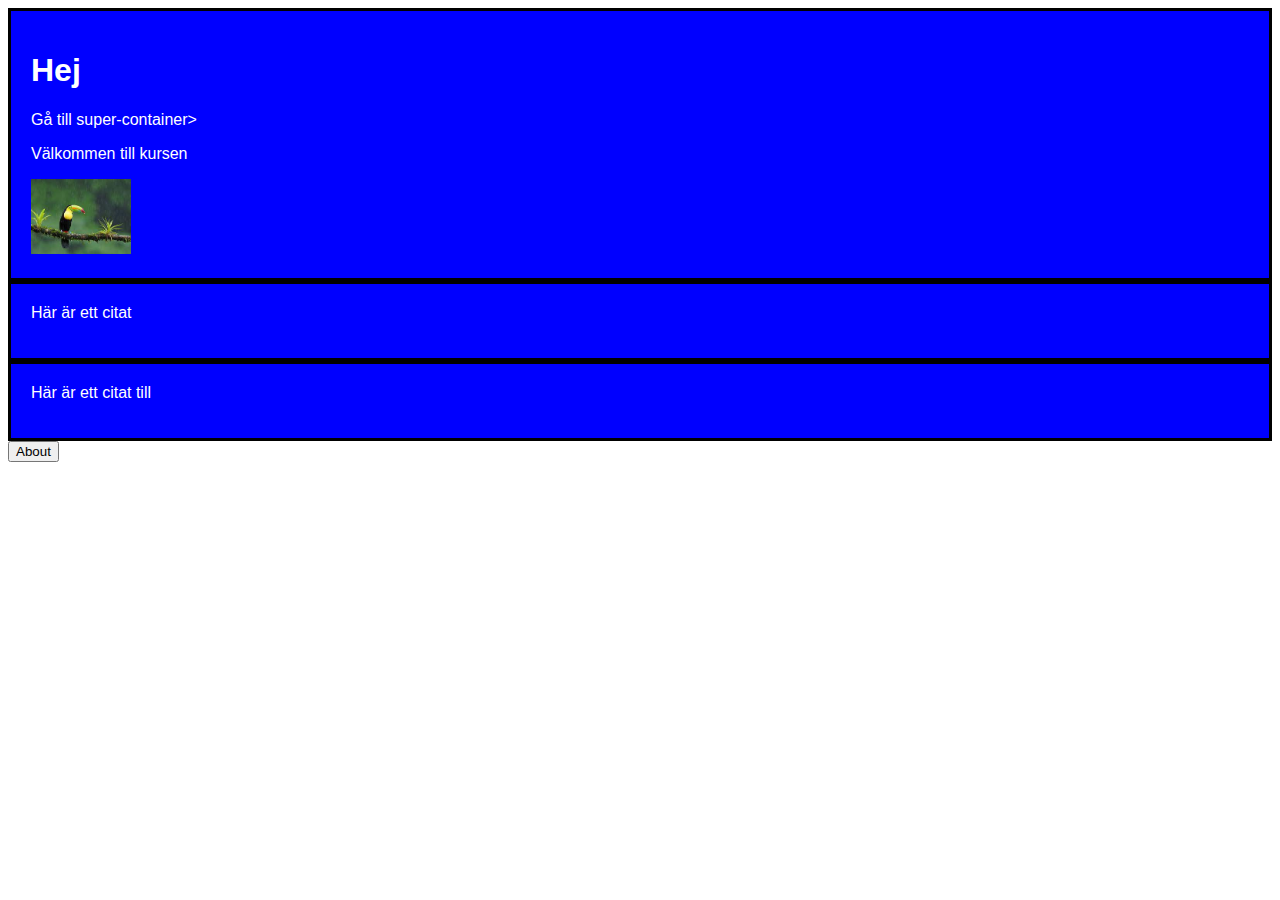
==== html/index.html @ 5765ec05 "first commit for first project" ====
<!DOCTYPE html>
<html>

<head>
    <meta charset="utf-8">
        <title>Min första html sida</title>
        <link rel="stylesheet" href="../css/style.css">
</head>

 <body>
    <div class="content-container">
        <h1>Hej</h1>
        <a href="#super-container">Gå till super-container></a>
        <p>Välkommen till kursen</p>
        <img class= "content-image" src="../img/nedladdning.jpg" alt="Fågel">
    </div>
<div>
    <div class="content-container" 
        <p>Här är ett citat</p>
    </div>
    <div class="content-container" 
        <p>Här är ett citat till</p>
    </div>
</div>


    <div class="about-button">
    <button onclick="window.location.href='../html/about.html'">About</button>
</div>

</body>

</html>
---- css/style.css ----
body{
font-family: Arial, Helvetica, sans-serif;
}

.content-container {
    border: 3px solid black; 
    padding:20px; 
    background-color: blue;
    color: white;
    z-index: 1;
}



.content-image{
    width: 100px;
    height: auto;
}

.about-button{
    width: 50px;
    height: auto;
    color: blueviolet;
    background-color:white;
}

#super-container {
    border: 3 px solid red
    padding 20 px;
    display: flex;
    flex-direction: row;
}

a {
    color: white;
    text-decoration: none;
}
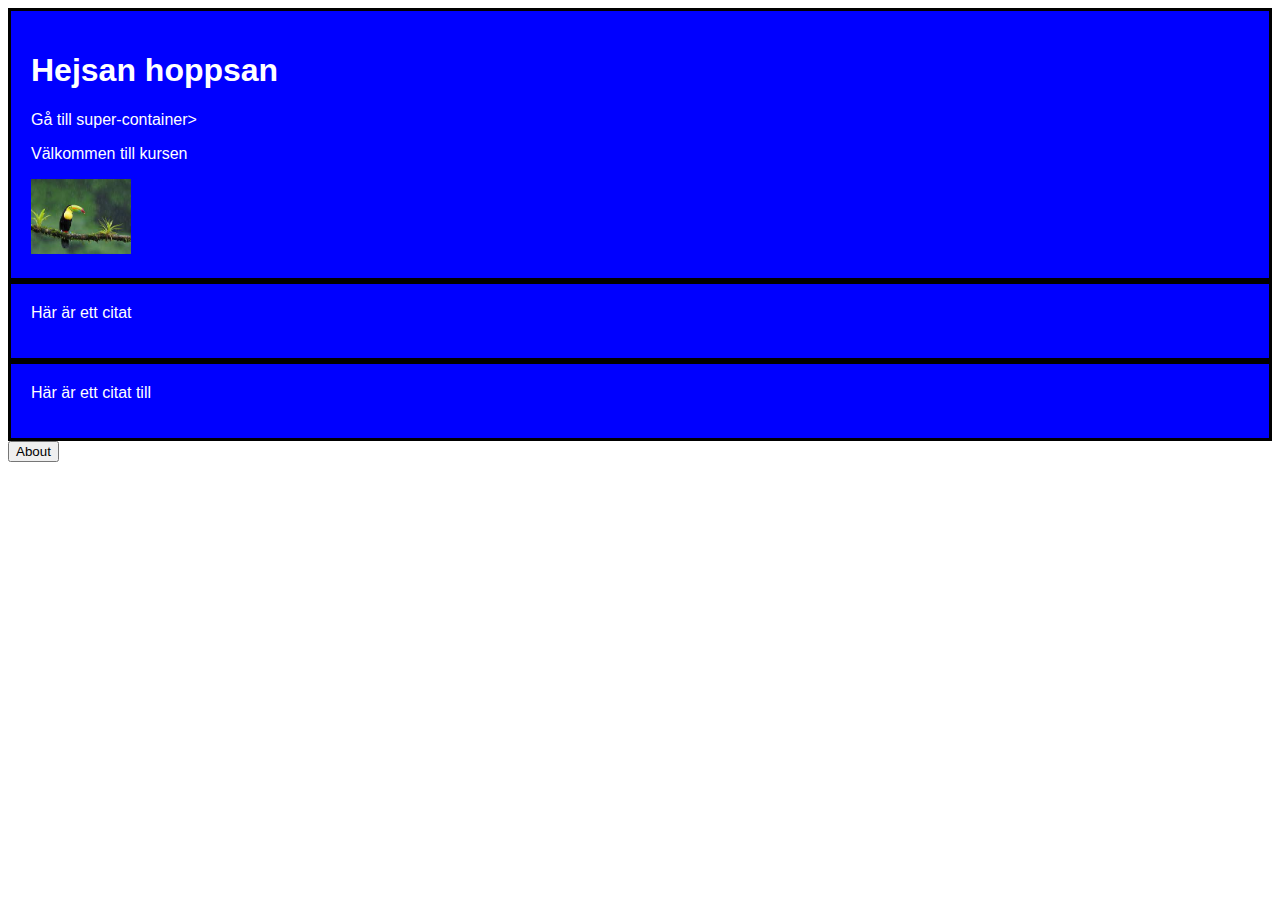
==== commit cb2e858c: "Changed h1 in index.html" ====
--- a/html/index.html
+++ b/html/index.html
@@ -9,7 +9,7 @@
 
  <body>
     <div class="content-container">
-        <h1>Hej</h1>
+        <h1>Hejsan hoppsan</h1>
         <a href="#super-container">Gå till super-container></a>
         <p>Välkommen till kursen</p>
         <img class= "content-image" src="../img/nedladdning.jpg" alt="Fågel">
